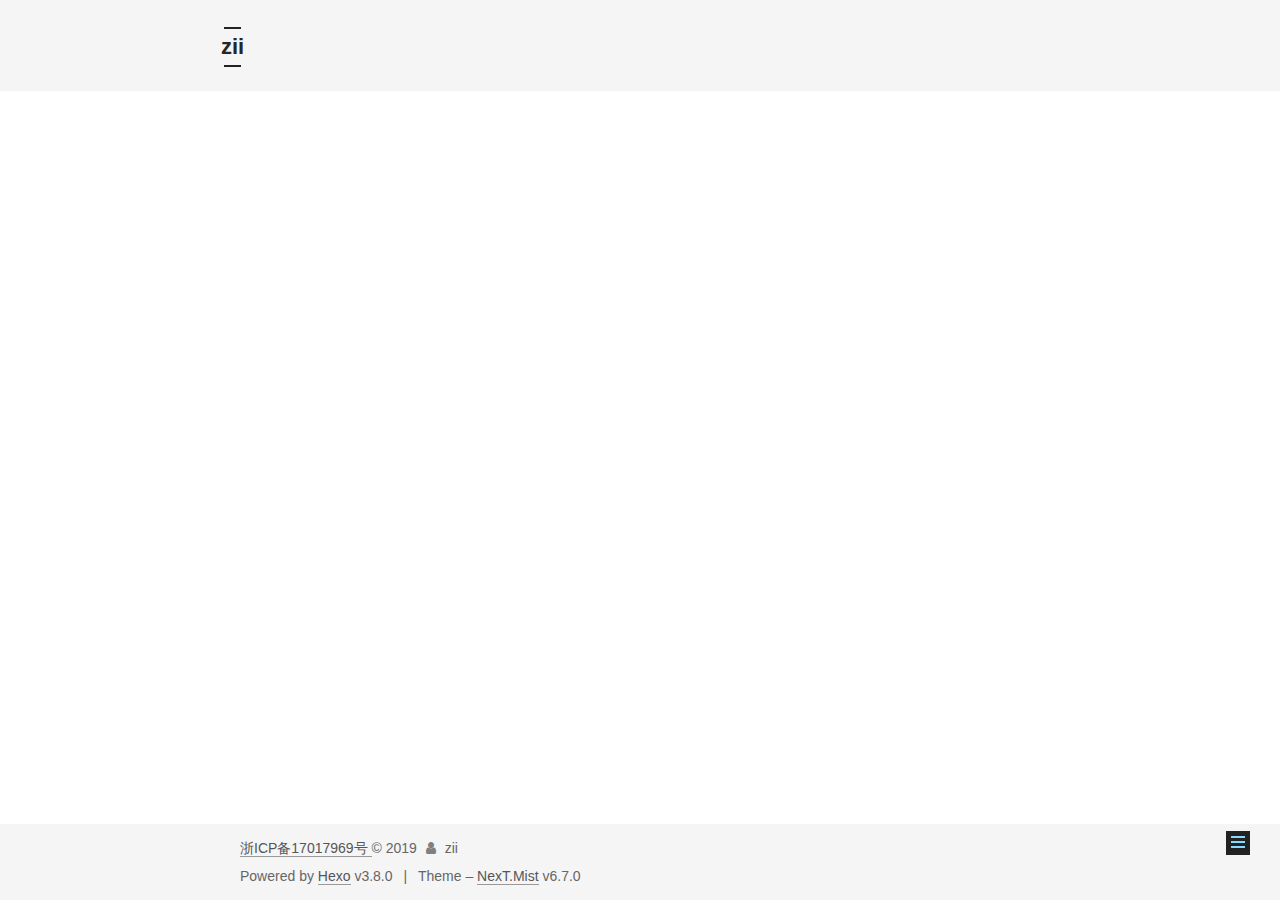
==== about/index.html @ b423528b "Site updated: 2019-01-18 17:31:52" ====
<!DOCTYPE html>












  


<html class="theme-next mist use-motion" lang="">
<head><meta name="generator" content="Hexo 3.8.0">
  <meta charset="UTF-8">
<meta http-equiv="X-UA-Compatible" content="IE=edge">
<meta name="viewport" content="width=device-width, initial-scale=1, maximum-scale=2">
<meta name="theme-color" content="#222">


























<link rel="stylesheet" href="/lib/font-awesome/css/font-awesome.min.css?v=4.6.2">

<link rel="stylesheet" href="/css/main.css?v=6.7.0">











<script id="hexo.configurations">
  var NexT = window.NexT || {};
  var CONFIG = {
    root: '/',
    scheme: 'Mist',
    version: '6.7.0',
    sidebar: {"position":"left","display":"post","offset":12,"b2t":false,"scrollpercent":false,"onmobile":false},
    fancybox: false,
    fastclick: false,
    lazyload: false,
    tabs: true,
    motion: {"enable":true,"async":false,"transition":{"post_block":"fadeIn","post_header":"slideDownIn","post_body":"slideDownIn","coll_header":"slideLeftIn","sidebar":"slideUpIn"}},
    algolia: {
      applicationID: '',
      apiKey: '',
      indexName: '',
      hits: {"per_page":10},
      labels: {"input_placeholder":"Search for Posts","hits_empty":"We didn't find any results for the search: ${query}","hits_stats":"${hits} results found in ${time} ms"}
    }
  };
</script>


  




  <meta name="description" content="freedom and open world">
<meta name="keywords" content="sec">
<meta property="og:type" content="website">
<meta property="og:title" content="about">
<meta property="og:url" content="http://www.ghostz.com.cn/about/index.html">
<meta property="og:site_name" content="zii">
<meta property="og:description" content="freedom and open world">
<meta property="og:locale" content="default">
<meta property="og:updated_time" content="2019-01-18T08:56:29.807Z">
<meta name="twitter:card" content="summary">
<meta name="twitter:title" content="about">
<meta name="twitter:description" content="freedom and open world">






  <link rel="canonical" href="http://www.ghostz.com.cn/about/">



<script id="page.configurations">
  CONFIG.page = {
    sidebar: "",
  };
</script>

  <title>about | zii</title>
  












  <noscript>
  <style>
  .use-motion .motion-element,
  .use-motion .brand,
  .use-motion .menu-item,
  .sidebar-inner,
  .use-motion .post-block,
  .use-motion .pagination,
  .use-motion .comments,
  .use-motion .post-header,
  .use-motion .post-body,
  .use-motion .collection-title { opacity: initial; }

  .use-motion .logo,
  .use-motion .site-title,
  .use-motion .site-subtitle {
    opacity: initial;
    top: initial;
  }

  .use-motion .logo-line-before i { left: initial; }
  .use-motion .logo-line-after i { right: initial; }
  </style>
</noscript>

</head>

<body itemscope="" itemtype="http://schema.org/WebPage" lang="default">

  
  
    
  

  <div class="container sidebar-position-left page-post-detail">
    <div class="headband"></div>

    <header id="header" class="header" itemscope="" itemtype="http://schema.org/WPHeader">
      <div class="header-inner"><div class="site-brand-wrapper">
  <div class="site-meta">
    

    <div class="custom-logo-site-title">
      <a href="/" class="brand" rel="start">
        <span class="logo-line-before"><i></i></span>
        <span class="site-title">zii</span>
        <span class="logo-line-after"><i></i></span>
      </a>
    </div>
    
    
  </div>

  <div class="site-nav-toggle">
    <button aria-label="Toggle navigation bar">
      <span class="btn-bar"></span>
      <span class="btn-bar"></span>
      <span class="btn-bar"></span>
    </button>
  </div>
</div>



<nav class="site-nav">
  
    <ul id="menu" class="menu">
      
        
        
        
          
          <li class="menu-item menu-item-home">

    
    
    
      
    

    

    <a href="/" rel="section"><i class="menu-item-icon fa fa-fw fa-home"></i> <br>Home</a>

  </li>
        
        
        
          
          <li class="menu-item menu-item-about menu-item-active">

    
    
    
      
    

    

    <a href="/about/" rel="section"><i class="menu-item-icon fa fa-fw fa-user"></i> <br>About</a>

  </li>
        
        
        
          
          <li class="menu-item menu-item-tags">

    
    
    
      
    

    

    <a href="/tags/" rel="section"><i class="menu-item-icon fa fa-fw fa-tags"></i> <br>Tags</a>

  </li>
        
        
        
          
          <li class="menu-item menu-item-categories">

    
    
    
      
    

    

    <a href="/categories/" rel="section"><i class="menu-item-icon fa fa-fw fa-th"></i> <br>Categories</a>

  </li>
        
        
        
          
          <li class="menu-item menu-item-archives">

    
    
    
      
    

    

    <a href="/archives/" rel="section"><i class="menu-item-icon fa fa-fw fa-archive"></i> <br>Archives</a>

  </li>

      
      
    </ul>
  

  
    

    
    
      
      
    
      
      
    
      
      
    
      
      
    
      
      
    
    

  


  

  
</nav>



  



</div>
    </header>

    


    <main id="main" class="main">
      <div class="main-inner">
        <div class="content-wrap">
          
          <div id="content" class="content">
            

  <div id="posts" class="posts-expand">
    
    
    
    <div class="post-block page">
      <header class="post-header">

<h1 class="post-title" itemprop="name headline">about

</h1>

<div class="post-meta">
  
  



</div>

</header>

      
      
      
      <div class="post-body">
        
        
          
        
      </div>
      
      
      
    </div>
    



    
    
    
  </div>


          </div>
          

  
    <div class="comments" id="comments">
      <div id="lv-container" data-id="city" data-uid="MTAyMC80MjE3NS8xODcyMg=="></div>
    </div>

  



        </div>
        
          
  
  <div class="sidebar-toggle">
    <div class="sidebar-toggle-line-wrap">
      <span class="sidebar-toggle-line sidebar-toggle-line-first"></span>
      <span class="sidebar-toggle-line sidebar-toggle-line-middle"></span>
      <span class="sidebar-toggle-line sidebar-toggle-line-last"></span>
    </div>
  </div>

  <aside id="sidebar" class="sidebar">
    
    <div class="sidebar-inner">

      

      

      <div class="site-overview-wrap sidebar-panel sidebar-panel-active">
        <div class="site-overview">
          <div class="site-author motion-element" itemprop="author" itemscope="" itemtype="http://schema.org/Person">
            
              <p class="site-author-name" itemprop="name">zii</p>
              <p class="site-description motion-element" itemprop="description">freedom and open world</p>
          </div>

          
            <nav class="site-state motion-element">
              

              

              
            </nav>
          

          

          
            <div class="links-of-author motion-element">
              
                <span class="links-of-author-item">
                  
                  
                    
                  
                  
                    
                  
                  <span class="exturl" data-url="aHR0cHM6Ly9naXRodWIuY29tL3ppaXpodXd5" title="GitHub &rarr; https://github.com/ziizhuwy"><i class="fa fa-fw fa-github"></i>GitHub</span>
                </span>
              
                <span class="links-of-author-item">
                  
                  
                    
                  
                  
                    
                  
                  <span class="exturl" data-url="bWFpbHRvOnppaXpodXd5QGdtYWlsLmNvbQ==" title="E-Mail &rarr; mailto:ziizhuwy@gmail.com"><i class="fa fa-fw fa-envelope"></i>E-Mail</span>
                </span>
              
            </div>
          

          

          
          

          
            
          
          

        </div>
      </div>

      

      

    </div>
  </aside>


        
      </div>
    </main>

    <footer id="footer" class="footer">
      <div class="footer-inner">
        <div class="copyright">  <span class="exturl" data-url="aHR0cDovL3d3dy5taWl0YmVpYW4uZ292LmNu">浙ICP备17017969号 </span>&copy; <span itemprop="copyrightYear">2019</span>
  <span class="with-love" id="animate">
    <i class="fa fa-user"></i>
  </span>
  <span class="author" itemprop="copyrightHolder">zii</span>

  

  
</div>


  <div class="powered-by">Powered by <span class="exturl theme-link" data-url="aHR0cHM6Ly9oZXhvLmlv">Hexo</span> v3.8.0</div>



  <span class="post-meta-divider">|</span>



  <div class="theme-info">Theme – <span class="exturl theme-link" data-url="aHR0cHM6Ly90aGVtZS1uZXh0Lm9yZw==">NexT.Mist</span> v6.7.0</div>




        








        
      </div>
    </footer>

    
      <div class="back-to-top">
        <i class="fa fa-arrow-up"></i>
        
      </div>
    

    

    

    
  </div>

  

<script>
  if (Object.prototype.toString.call(window.Promise) !== '[object Function]') {
    window.Promise = null;
  }
</script>


























  
  <script src="/lib/jquery/index.js?v=2.1.3"></script>

  
  <script src="/lib/velocity/velocity.min.js?v=1.2.1"></script>

  
  <script src="/lib/velocity/velocity.ui.min.js?v=1.2.1"></script>


  


  <script src="/js/src/utils.js?v=6.7.0"></script>

  <script src="/js/src/motion.js?v=6.7.0"></script>



  
  


  <script src="/js/src/schemes/muse.js?v=6.7.0"></script>




  
  <script src="/js/src/scrollspy.js?v=6.7.0"></script>
<script src="/js/src/post-details.js?v=6.7.0"></script>



  


  <script src="/js/src/bootstrap.js?v=6.7.0"></script>



  


  
    <script>
  window.livereOptions = {
    refer: 'about/index.html'
  };
  (function(d, s) {
    var j, e = d.getElementsByTagName(s)[0];
    if (typeof LivereTower === 'function') { return; }
    j = d.createElement(s);
    j.src = 'https://cdn-city.livere.com/js/embed.dist.js';
    j.async = true;
    e.parentNode.insertBefore(j, e);
  })(document, 'script');
</script>

  


  





  

  

  

  

  

  

  

  

  

  
  <script src="/js/src/exturl.js?v=6.7.0"></script>


  

  

  

</body>
</html>
---- css/main.css ----
/* normalize.css v3.0.2 | MIT License | git.io/normalize */
html {
  font-family: sans-serif; /* 1 */
  -ms-text-size-adjust: 100%; /* 2 */
  -webkit-text-size-adjust: 100%; /* 2 */
}
body {
  margin: 0;
}
article,
aside,
details,
figcaption,
figure,
footer,
header,
hgroup,
main,
menu,
nav,
section,
summary {
  display: block;
}
audio,
canvas,
progress,
video {
  display: inline-block; /* 1 */
  vertical-align: baseline; /* 2 */
}
audio:not([controls]) {
  display: none;
  height: 0;
}
[hidden],
template {
  display: none;
}
a {
  background-color: transparent;
}
a:active,
a:hover {
  outline: 0;
}
abbr[title] {
  border-bottom: 1px dotted;
}
b,
strong {
  font-weight: bold;
}
dfn {
  font-style: italic;
}
h1 {
  font-size: 2em;
  margin: 0.67em 0;
}
mark {
  background: #ff0;
  color: #000;
}
small {
  font-size: 80%;
}
sub,
sup {
  font-size: 75%;
  line-height: 0;
  position: relative;
  vertical-align: baseline;
}
sup {
  top: -0.5em;
}
sub {
  bottom: -0.25em;
}
img {
  border: 0;
}
svg:not(:root) {
  overflow: hidden;
}
figure {
  margin: 1em 40px;
}
hr {
  -moz-box-sizing: content-box;
  box-sizing: content-box;
  height: 0;
}
pre {
  overflow: auto;
}
code,
kbd,
pre,
samp {
  font-family: monospace, monospace;
  font-size: 1em;
}
button,
input,
optgroup,
select,
textarea {
  color: inherit; /* 1 */
  font: inherit; /* 2 */
  margin: 0; /* 3 */
}
button {
  overflow: visible;
}
button,
select {
  text-transform: none;
}
button,
html input[type="button"],
input[type="reset"],
input[type="submit"] {
  -webkit-appearance: button; /* 2 */
  cursor: pointer; /* 3 */
}
button[disabled],
html input[disabled] {
  cursor: default;
}
button::-moz-focus-inner,
input::-moz-focus-inner {
  border: 0;
  padding: 0;
}
input {
  line-height: normal;
}
input[type="checkbox"],
input[type="radio"] {
  box-sizing: border-box; /* 1 */
  padding: 0; /* 2 */
}
input[type="number"]::-webkit-inner-spin-button,
input[type="number"]::-webkit-outer-spin-button {
  height: auto;
}
input[type="search"] {
  -webkit-appearance: textfield; /* 1 */
  -moz-box-sizing: content-box;
  -webkit-box-sizing: content-box; /* 2 */
  box-sizing: content-box;
}
input[type="search"]::-webkit-search-cancel-button,
input[type="search"]::-webkit-search-decoration {
  -webkit-appearance: none;
}
fieldset {
  border: 1px solid #c0c0c0;
  margin: 0 2px;
  padding: 0.35em 0.625em 0.75em;
}
legend {
  border: 0; /* 1 */
  padding: 0; /* 2 */
}
textarea {
  overflow: auto;
}
optgroup {
  font-weight: bold;
}
table {
  border-collapse: collapse;
  border-spacing: 0;
}
td,
th {
  padding: 0;
}
::selection {
  background: #262a30;
  color: #fff;
}
body {
  position: relative;
  font-family: 'Lato', "PingFang SC", "Microsoft YaHei", sans-serif;
  font-size: 14px;
  line-height: 2;
  color: #555;
  background: #fff;
}
@media (max-width: 767px) {
  body {
    padding-right: 0 !important;
  }
}
@media (min-width: 768px) and (max-width: 991px) {
  body {
    padding-right: 0 !important;
  }
}
@media (min-width: 1200px) {
  body {
    font-size: 16px;
  }
}
h1,
h2,
h3,
h4,
h5,
h6 {
  margin: 0;
  padding: 0;
  font-weight: bold;
  line-height: 1.5;
  font-family: 'Lato', "PingFang SC", "Microsoft YaHei", sans-serif;
}
h1,
h2,
h3,
h4,
h5,
h6 {
  margin: 20px 0 15px;
}
h1 {
  font-size: 24px;
}
h1 code {
  font-size: 24px;
}
@media (max-width: 767px) {
  h1 {
    font-size: 20px;
  }
  h1 code {
    font-size: 20px;
  }
}
h2 {
  font-size: 22px;
}
h2 code {
  font-size: 22px;
}
@media (max-width: 767px) {
  h2 {
    font-size: 18px;
  }
  h2 code {
    font-size: 18px;
  }
}
h3 {
  font-size: 20px;
}
h3 code {
  font-size: 20px;
}
@media (max-width: 767px) {
  h3 {
    font-size: 16px;
  }
  h3 code {
    font-size: 16px;
  }
}
h4 {
  font-size: 18px;
}
h4 code {
  font-size: 18px;
}
@media (max-width: 767px) {
  h4 {
    font-size: 14px;
  }
  h4 code {
    font-size: 14px;
  }
}
h5 {
  font-size: 16px;
}
h5 code {
  font-size: 16px;
}
@media (max-width: 767px) {
  h5 {
    font-size: 12px;
  }
  h5 code {
    font-size: 12px;
  }
}
h6 {
  font-size: 14px;
}
h6 code {
  font-size: 14px;
}
@media (max-width: 767px) {
  h6 {
    font-size: 10px;
  }
  h6 code {
    font-size: 10px;
  }
}
p {
  margin: 0 0 20px 0;
}
a,
span.exturl {
  overflow-wrap: break-word;
  word-wrap: break-word;
  background-color: transparent;
  color: #555;
  text-decoration: none;
  outline: none;
  border-bottom: 1px solid #999;
  cursor: pointer;
}
a:hover,
span.exturl:hover {
  color: #222;
  border-bottom-color: #222;
}
blockquote {
  margin: 0;
  padding: 0;
}
img {
  display: block;
  margin: auto;
  max-width: 100%;
  height: auto;
}
hr {
  margin: 40px 0;
  height: 3px;
  border: none;
  background-color: #ddd;
  background-image: repeating-linear-gradient(-45deg, #fff, #fff 4px, transparent 4px, transparent 8px);
}
blockquote {
  padding: 0 15px;
  color: #666;
  border-left: 4px solid #ddd;
}
blockquote cite::before {
  content: "-";
  padding: 0 5px;
}
dt {
  font-weight: 700;
}
dd {
  margin: 0;
  padding: 0;
}
kbd {
  border: 1px solid #ccc;
  border-radius: 0.2em;
  box-shadow: 0.1em 0.1em 0.2em rgba(0,0,0,0.1);
  background-color: #f9f9f9;
  font-family: inherit;
  background-image: -webkit-linear-gradient(top, #eee, #fff, #eee);
  padding: 0.1em 0.3em;
  white-space: nowrap;
}
.text-left {
  text-align: left;
}
.text-center {
  text-align: center;
}
.text-right {
  text-align: right;
}
.text-justify {
  text-align: justify;
}
.text-nowrap {
  white-space: nowrap;
}
.text-lowercase {
  text-transform: lowercase;
}
.text-uppercase {
  text-transform: uppercase;
}
.text-capitalize {
  text-transform: capitalize;
}
.center-block {
  display: block;
  margin-left: auto;
  margin-right: auto;
}
.clearfix:before,
.clearfix:after {
  content: " ";
  display: table;
}
.clearfix:after {
  clear: both;
}
.pullquote {
  width: 45%;
}
.pullquote.left {
  float: left;
  margin-left: 5px;
  margin-right: 10px;
}
.pullquote.right {
  float: right;
  margin-left: 10px;
  margin-right: 5px;
}
.affix.affix.affix {
  position: fixed;
}
.translation {
  margin-top: -20px;
  font-size: 14px;
  color: #999;
}
.scrollbar-measure {
  width: 100px;
  height: 100px;
  overflow: scroll;
  position: absolute;
  top: -9999px;
}
.use-motion .motion-element {
  opacity: 0;
}
table {
  margin: 20px 0;
  width: 100%;
  border-collapse: collapse;
  border-spacing: 0;
  border: 1px solid #ddd;
  font-size: 14px;
  word-break: break-all;
}
table>tbody>tr:nth-of-type(odd) {
  background-color: #f9f9f9;
}
table>tbody>tr:hover {
  background-color: #f5f5f5;
}
caption,
th,
td {
  padding: 8px;
  text-align: left;
  vertical-align: middle;
  font-weight: normal;
}
th,
td {
  border-bottom: 3px solid #ddd;
  border-right: 1px solid #eee;
}
th {
  padding-bottom: 10px;
  font-weight: 700;
}
td {
  border-bottom-width: 1px;
}
html,
body {
  height: 100%;
}
.container {
  position: relative;
}
.header-inner {
  margin: 0 auto;
  padding: 100px 0 70px;
  width: 700px;
}
@media (min-width: 1200px) {
  .container .header-inner {
    width: 800px;
  }
}
@media (min-width: 1600px) {
  .container .header-inner {
    width: 900px;
  }
}
.main-inner {
  margin: 0 auto;
  width: 700px;
}
@media (min-width: 1200px) {
  .container .main-inner {
    width: 800px;
  }
}
@media (min-width: 1600px) {
  .container .main-inner {
    width: 900px;
  }
}
.footer {
  padding: 20px 0;
}
.footer-inner {
  box-sizing: border-box;
  margin: 0px auto;
  width: 700px;
}
@media (min-width: 1200px) {
  .container .footer-inner {
    width: 800px;
  }
}
@media (min-width: 1600px) {
  .container .footer-inner {
    width: 900px;
  }
}
pre,
.highlight {
  overflow: auto;
  margin: 20px 0;
  padding: 0;
  font-size: 14px;
  color: #4d4d4c;
  background: #f7f7f7;
  line-height: 1.6;
}
pre,
code {
  font-family: consolas, Menlo, "PingFang SC", "Microsoft YaHei", monospace;
}
code {
  overflow-wrap: break-word;
  word-wrap: break-word;
  padding: 2px 4px;
  color: #555;
  background: #eee;
  border-radius: 3px;
  font-size: 14px;
}
pre {
  padding: 10px;
}
pre code {
  padding: 0;
  color: #4d4d4c;
  background: none;
  text-shadow: none;
}
.highlight {
  border-radius: 1px;
}
.highlight pre {
  border: none;
  margin: 0;
  padding: 10px 0;
}
.highlight table {
  margin: 0;
  width: auto;
  border: none;
}
.highlight td {
  border: none;
  padding: 0;
}
.highlight figcaption {
  font-size: 1em;
  color: #4d4d4c;
  line-height: 1em;
  margin-bottom: 1em;
  margin: 0em;
  padding: 0.5em;
  background: #eee;
  border-bottom: 1px solid #e9e9e9;
}
.highlight figcaption:before,
.highlight figcaption:after {
  content: " ";
  display: table;
}
.highlight figcaption:after {
  clear: both;
}
.highlight figcaption a {
  float: right;
  color: #4d4d4c;
}
.highlight figcaption a:hover {
  border-bottom-color: #4d4d4c;
}
.highlight .gutter pre {
  padding-left: 10px;
  padding-right: 10px;
  color: #869194;
  text-align: right;
  background-color: #eff2f3;
}
.highlight .code pre {
  width: 100%;
  padding-left: 10px;
  padding-right: 10px;
  background-color: #f7f7f7;
}
.highlight .line {
  height: 20px;
}
.gutter {
  -webkit-user-select: none;
  -moz-user-select: none;
  -ms-user-select: none;
  user-select: none;
}
.gist table {
  width: auto;
}
.gist table td {
  border: none;
}
pre .deletion {
  background: #fdd;
}
pre .addition {
  background: #dfd;
}
pre .meta {
  color: #8959a8;
}
pre .comment {
  color: #8e908c;
}
pre .variable,
pre .attribute,
pre .tag,
pre .name,
pre .regexp,
pre .ruby .constant,
pre .xml .tag .title,
pre .xml .pi,
pre .xml .doctype,
pre .html .doctype,
pre .css .id,
pre .css .class,
pre .css .pseudo {
  color: #c82829;
}
pre .number,
pre .preprocessor,
pre .built_in,
pre .builtin-name,
pre .literal,
pre .params,
pre .constant,
pre .command {
  color: #f5871f;
}
pre .ruby .class .title,
pre .css .rules .attribute,
pre .string,
pre .symbol,
pre .value,
pre .inheritance,
pre .header,
pre .ruby .symbol,
pre .xml .cdata,
pre .special,
pre .formula {
  color: #718c00;
}
pre .title,
pre .css .hexcolor {
  color: #3e999f;
}
pre .function,
pre .python .decorator,
pre .python .title,
pre .ruby .function .title,
pre .ruby .title .keyword,
pre .perl .sub,
pre .javascript .title,
pre .coffeescript .title {
  color: #4271ae;
}
pre .keyword,
pre .javascript .function {
  color: #8959a8;
}
.posts-expand .post-body img.full-image {
  border: none;
}
.blockquote-center,
.page-home .post-type-quote blockquote,
.page-post-detail .post-type-quote blockquote {
  position: relative;
  margin: 40px 0;
  padding: 0;
  border-left: none;
  text-align: center;
}
.blockquote-center::before,
.page-home .post-type-quote blockquote::before,
.page-post-detail .post-type-quote blockquote::before,
.blockquote-center::after,
.page-home .post-type-quote blockquote::after,
.page-post-detail .post-type-quote blockquote::after {
  position: absolute;
  content: ' ';
  display: block;
  width: 100%;
  height: 24px;
  opacity: 0.2;
  background-repeat: no-repeat;
  background-position: 0 -6px;
  background-size: 22px 22px;
}
.blockquote-center::before,
.page-home .post-type-quote blockquote::before,
.page-post-detail .post-type-quote blockquote::before {
  top: -20px;
  background-image: url("../images/quote-l.svg");
  border-top: 1px solid #ccc;
}
.blockquote-center::after,
.page-home .post-type-quote blockquote::after,
.page-post-detail .post-type-quote blockquote::after {
  bottom: -20px;
  background-image: url("../images/quote-r.svg");
  border-bottom: 1px solid #ccc;
  background-position: 100% 8px;
}
.blockquote-center p,
.page-home .post-type-quote blockquote p,
.page-post-detail .post-type-quote blockquote p,
.blockquote-center div,
.page-home .post-type-quote blockquote div,
.page-post-detail .post-type-quote blockquote div {
  text-align: center;
}
.post .post-body .group-picture img {
  box-sizing: border-box;
  padding: 0 3px;
  border: none;
}
.post .group-picture-row {
  overflow: hidden;
  margin-top: 6px;
}
.post .group-picture-row:first-child {
  margin-top: 0;
}
.post .group-picture-column {
  float: left;
}
.page-post-detail .post-body .group-picture-column {
  float: none;
  margin-top: 10px;
  width: auto !important;
}
.page-post-detail .post-body .group-picture-column img {
  margin: 0 auto;
}
.page-archive .group-picture-container {
  overflow: hidden;
}
.page-archive .group-picture-row {
  float: left;
}
.page-archive .group-picture-row:first-child {
  margin-top: 6px;
}
.page-archive .group-picture-column {
  max-width: 150px;
  max-height: 150px;
}
.post-body .note {
  position: relative;
  padding: 15px;
  margin-bottom: 20px;
  border: 1px solid #eee;
  border-left-width: 5px;
  border-radius: 3px;
}
.post-body .note h2,
.post-body .note h3,
.post-body .note h4,
.post-body .note h5,
.post-body .note h6 {
  margin-top: 0;
  margin-bottom: 0;
  border-bottom: initial;
  padding-top: 0 !important;
}
.post-body .note p:first-child,
.post-body .note ul:first-child,
.post-body .note ol:first-child,
.post-body .note table:first-child,
.post-body .note pre:first-child,
.post-body .note blockquote:first-child {
  margin-top: 0;
}
.post-body .note p:last-child,
.post-body .note ul:last-child,
.post-body .note ol:last-child,
.post-body .note table:last-child,
.post-body .note pre:last-child,
.post-body .note blockquote:last-child {
  margin-bottom: 0;
}
.post-body .note.default {
  border-left-color: #777;
}
.post-body .note.default h2,
.post-body .note.default h3,
.post-body .note.default h4,
.post-body .note.default h5,
.post-body .note.default h6 {
  color: #777;
}
.post-body .note.primary {
  border-left-color: #6f42c1;
}
.post-body .note.primary h2,
.post-body .note.primary h3,
.post-body .note.primary h4,
.post-body .note.primary h5,
.post-body .note.primary h6 {
  color: #6f42c1;
}
.post-body .note.info {
  border-left-color: #428bca;
}
.post-body .note.info h2,
.post-body .note.info h3,
.post-body .note.info h4,
.post-body .note.info h5,
.post-body .note.info h6 {
  color: #428bca;
}
.post-body .note.success {
  border-left-color: #5cb85c;
}
.post-body .note.success h2,
.post-body .note.success h3,
.post-body .note.success h4,
.post-body .note.success h5,
.post-body .note.success h6 {
  color: #5cb85c;
}
.post-body .note.warning {
  border-left-color: #f0ad4e;
}
.post-body .note.warning h2,
.post-body .note.warning h3,
.post-body .note.warning h4,
.post-body .note.warning h5,
.post-body .note.warning h6 {
  color: #f0ad4e;
}
.post-body .note.danger {
  border-left-color: #d9534f;
}
.post-body .note.danger h2,
.post-body .note.danger h3,
.post-body .note.danger h4,
.post-body .note.danger h5,
.post-body .note.danger h6 {
  color: #d9534f;
}
.post-body .label {
  display: inline;
  padding: 0 2px;
  white-space: nowrap;
}
.post-body .label.default {
  background-color: #f0f0f0;
}
.post-body .label.primary {
  background-color: #efe6f7;
}
.post-body .label.info {
  background-color: #e5f2f8;
}
.post-body .label.success {
  background-color: #e7f4e9;
}
.post-body .label.warning {
  background-color: #fcf6e1;
}
.post-body .label.danger {
  background-color: #fae8eb;
}
.post-body .tabs {
  position: relative;
  display: block;
  margin-bottom: 20px;
  padding-top: 10px;
}
.post-body .tabs ul.nav-tabs {
  margin: 0;
  padding: 0;
  display: flex;
  margin-bottom: -1px;
}
@media (max-width: 413px) {
  .post-body .tabs ul.nav-tabs {
    display: block;
    margin-bottom: 5px;
  }
}
.post-body .tabs ul.nav-tabs li.tab {
  list-style-type: none !important;
  margin: 0 0.25em 0 0;
  border-top: 3px solid transparent;
  border-left: 1px solid transparent;
  border-right: 1px solid transparent;
}
@media (max-width: 413px) {
  .post-body .tabs ul.nav-tabs li.tab {
    margin: initial;
    border-top: 1px solid transparent;
    border-left: 3px solid transparent;
    border-right: 1px solid transparent;
    border-bottom: 1px solid transparent;
  }
}
.post-body .tabs ul.nav-tabs li.tab a {
  outline: 0;
  border-bottom: initial;
  display: block;
  line-height: 1.8em;
  padding: 0.25em 0.75em;
  transition-duration: 0.2s;
  transition-timing-function: ease-out;
  transition-delay: 0s;
}
.post-body .tabs ul.nav-tabs li.tab a i {
  width: 1.285714285714286em;
}
.post-body .tabs ul.nav-tabs li.tab.active {
  border-top: 3px solid #fc6423;
  border-left: 1px solid #ddd;
  border-right: 1px solid #ddd;
  background-color: #fff;
}
@media (max-width: 413px) {
  .post-body .tabs ul.nav-tabs li.tab.active {
    border-top: 1px solid #ddd;
    border-left: 3px solid #fc6423;
    border-right: 1px solid #ddd;
    border-bottom: 1px solid #ddd;
  }
}
.post-body .tabs ul.nav-tabs li.tab.active a {
  cursor: default;
  color: #555;
}
.post-body .tabs .tab-content {
  background-color: #fff;
}
.post-body .tabs .tab-content .tab-pane {
  border: 1px solid #ddd;
  padding: 20px 20px 0 20px;
}
.post-body .tabs .tab-content .tab-pane:not(.active) {
  display: none !important;
}
.post-body .tabs .tab-content .tab-pane.active {
  display: block !important;
}
.btn {
  display: inline-block;
  padding: 0 20px;
  font-size: 14px;
  color: #555;
  background: transparent;
  border: 2px solid #222;
  text-decoration: none;
  border-radius: 0;
  transition-property: background-color;
  transition-duration: 0.2s;
  transition-timing-function: ease-in-out;
  transition-delay: 0s;
  line-height: 2;
}
.btn:hover {
  border-color: #222;
  color: #222;
  background: #fff;
}
.btn +.btn {
  margin: 0 0 8px 8px;
}
.btn .fa-fw {
  width: 1.285714285714286em;
  text-align: left;
}
.btn-bar {
  display: block;
  width: 22px;
  height: 2px;
  background: #555;
  border-radius: 1px;
}
.btn-bar+.btn-bar {
  margin-top: 4px;
}
.pagination {
  margin: 120px 0 40px;
  text-align: center;
  border-top: 1px solid #eee;
}
.page-number-basic,
.pagination .prev,
.pagination .next,
.pagination .page-number,
.pagination .space {
  display: inline-block;
  position: relative;
  top: -1px;
  margin: 0 10px;
  padding: 0 11px;
}
@media (max-width: 767px) {
  .page-number-basic,
  .pagination .prev,
  .pagination .next,
  .pagination .page-number,
  .pagination .space {
    margin: 0 5px;
  }
}
.pagination .prev,
.pagination .next,
.pagination .page-number {
  border-bottom: 0;
  border-top: 1px solid #eee;
  transition-property: border-color;
  transition-duration: 0.2s;
  transition-timing-function: ease-in-out;
  transition-delay: 0s;
}
.pagination .prev:hover,
.pagination .next:hover,
.pagination .page-number:hover {
  border-top-color: #222;
}
.pagination .space {
  padding: 0;
  margin: 0;
}
.pagination .prev {
  margin-left: 0;
}
.pagination .next {
  margin-right: 0;
}
.pagination .page-number.current {
  color: #fff;
  background: #ccc;
  border-top-color: #ccc;
}
@media (max-width: 767px) {
  .pagination {
    border-top: none;
  }
  .pagination .prev,
  .pagination .next,
  .pagination .page-number {
    margin-bottom: 10px;
    border-top: 0;
    border-bottom: 1px solid #eee;
    padding: 0 10px;
  }
  .pagination .prev:hover,
  .pagination .next:hover,
  .pagination .page-number:hover {
    border-bottom-color: #222;
  }
}
.comments {
  margin: 60px 20px 0;
}
.tag-cloud {
  text-align: center;
}
.tag-cloud a {
  display: inline-block;
  margin: 10px;
}
.tag-cloud a:hover {
  color: #222 !important;
}
.back-to-top {
  box-sizing: border-box;
  position: fixed;
  bottom: -100px;
  right: 30px;
  z-index: 1050;
  padding: 0 6px;
  width: 24px;
  background: #222;
  font-size: 12px;
  opacity: 1;
  color: #fff;
  cursor: pointer;
  text-align: center;
  -webkit-transform: translateZ(0);
  transition-property: bottom;
  transition-duration: 0.2s;
  transition-timing-function: ease-in-out;
  transition-delay: 0s;
}
@media (min-width: 768px) and (max-width: 991px) {
  .back-to-top {
    display: none !important;
  }
}
@media (max-width: 767px) {
  .back-to-top {
    display: none !important;
  }
}
.back-to-top.back-to-top-on {
  bottom: 19px;
}
.header {
  background: transparent;
}
.header-inner {
  position: relative;
}
.headband {
  height: 3px;
  background: #222;
}
.site-meta {
  margin: 0;
  text-align: left;
}
@media (max-width: 767px) {
  .site-meta {
    text-align: center;
  }
}
.brand {
  position: relative;
  display: inline-block;
  padding: 0 40px;
  color: #222;
  background: #222;
  border-bottom: none;
}
.brand:hover {
  color: #222;
}
.logo {
  display: inline-block;
  margin-right: 5px;
  line-height: 36px;
  vertical-align: top;
}
.site-title {
  display: inline-block;
  vertical-align: top;
  line-height: 36px;
  font-size: 20px;
  font-weight: normal;
  font-family: 'Lato', "PingFang SC", "Microsoft YaHei", sans-serif;
}
.site-subtitle {
  margin-top: 10px;
  font-size: 13px;
  color: #999;
}
.use-motion .brand {
  opacity: 0;
}
.use-motion .logo,
.use-motion .site-title,
.use-motion .site-subtitle,
.use-motion .custom-logo-image {
  opacity: 0;
  position: relative;
  top: -10px;
}
.site-nav-toggle {
  display: none;
  position: absolute;
  top: 10px;
  left: 10px;
}
@media (max-width: 767px) {
  .site-nav-toggle {
    display: block;
  }
}
.site-nav-toggle button {
  margin-top: 2px;
  padding: 9px 10px;
  background: transparent;
  border: none;
}
@media (max-width: 767px) {
  .site-nav {
    display: none;
    margin: 0 -10px;
    padding: 0 10px;
    clear: both;
    border-top: 1px solid #ddd;
  }
}
@media (min-width: 768px) and (max-width: 991px) {
  .site-nav {
    display: block !important;
  }
}
@media (min-width: 992px) {
  .site-nav {
    display: block !important;
  }
}
.menu {
  margin-top: 20px;
  padding-left: 0;
  text-align: center;
}
.menu .menu-item {
  display: inline-block;
  margin: 0 10px;
  list-style: none;
}
@media screen and (max-width: 767px) {
  .menu .menu-item {
    margin-top: 10px;
  }
}
.menu .menu-item a,
.menu .menu-item span.exturl {
  display: block;
  font-size: 13px;
  line-height: inherit;
  border-bottom: 1px solid transparent;
  transition-property: border-color;
  transition-duration: 0.2s;
  transition-timing-function: ease-in-out;
  transition-delay: 0s;
}
.menu .menu-item a:hover,
.menu .menu-item span.exturl:hover {
  border-bottom-color: #222;
}
.menu .menu-item .fa {
  margin-right: 5px;
}
.use-motion .menu-item {
  opacity: 0;
}
.post-body {
  overflow-wrap: break-word;
  word-wrap: break-word;
  font-family: 'Lato', "PingFang SC", "Microsoft YaHei", sans-serif;
}
.post-body .exturl .fa {
  font-size: 14px;
  margin-left: 4px;
}
.post-body .fancybox img {
  display: block !important;
  margin: 0 auto;
  cursor: pointer;
  cursor: zoom-in;
  cursor: -webkit-zoom-in;
}
.post-body .image-caption,
.post-body .figure .caption {
  margin: -20px auto 15px;
  text-align: center;
  font-size: 14px;
  color: #999;
  font-weight: bold;
  line-height: 1;
}
.post-sticky-flag {
  display: inline-block;
  font-size: 16px;
  -ms-transform: rotate(30deg);
  -webkit-transform: rotate(30deg);
  -moz-transform: rotate(30deg);
  -ms-transform: rotate(30deg);
  -o-transform: rotate(30deg);
  transform: rotate(30deg);
}
.use-motion .post-block,
.use-motion .pagination,
.use-motion .comments {
  opacity: 0;
}
.use-motion .post-header {
  opacity: 0;
}
.use-motion .post-body {
  opacity: 0;
}
.use-motion .collection-title {
  opacity: 0;
}
.posts-expand {
  padding-top: 40px;
}
@media (max-width: 767px) {
  .posts-expand {
    margin: 0 20px;
  }
  .post-body pre .gutter pre {
    padding-right: 10px;
  }
  .post-body .highlight {
    margin-left: 0px;
    margin-right: 0px;
    padding: 0;
  }
  .post-body .highlight .gutter pre {
    padding-right: 10px;
  }
}
@media (min-width: 992px) {
  .posts-expand .post-body {
    text-align: justify;
  }
}
.posts-expand .post-body h2,
.posts-expand .post-body h3,
.posts-expand .post-body h4,
.posts-expand .post-body h5,
.posts-expand .post-body h6 {
  padding-top: 10px;
}
.posts-expand .post-body h2 .header-anchor,
.posts-expand .post-body h3 .header-anchor,
.posts-expand .post-body h4 .header-anchor,
.posts-expand .post-body h5 .header-anchor,
.posts-expand .post-body h6 .header-anchor {
  float: right;
  margin-left: 10px;
  color: #ccc;
  border-bottom-style: none;
  visibility: hidden;
}
.posts-expand .post-body h2 .header-anchor:hover,
.posts-expand .post-body h3 .header-anchor:hover,
.posts-expand .post-body h4 .header-anchor:hover,
.posts-expand .post-body h5 .header-anchor:hover,
.posts-expand .post-body h6 .header-anchor:hover {
  color: inherit;
}
.posts-expand .post-body h2:hover .header-anchor,
.posts-expand .post-body h3:hover .header-anchor,
.posts-expand .post-body h4:hover .header-anchor,
.posts-expand .post-body h5:hover .header-anchor,
.posts-expand .post-body h6:hover .header-anchor {
  visibility: visible;
}
.posts-expand .post-body ul li {
  list-style: circle;
}
.posts-expand .post-body img {
  box-sizing: border-box;
  margin: auto;
  padding: 3px;
  border: 1px solid #ddd;
}
.posts-expand .post-body .fancybox img {
  margin: 0 auto 25px;
}
.posts-expand .post-body img {
  margin: 0 auto 25px;
}
@media (max-width: 767px) {
  .posts-collapse {
    margin: 0 20px;
  }
  .posts-collapse .post-title,
  .posts-collapse .post-meta {
    display: block;
    width: auto;
    text-align: left;
  }
}
.posts-collapse {
  position: relative;
  z-index: 1010;
  margin-left: 0;
}
.posts-collapse::after {
  content: " ";
  position: absolute;
  top: 20px;
  left: 0;
  margin-left: -2px;
  width: 4px;
  height: 100%;
  background: #f5f5f5;
  z-index: -1;
}
@media (max-width: 767px) {
  .posts-collapse {
    margin: 0 20px;
  }
}
.posts-collapse .collection-title {
  position: relative;
  margin: 60px 0;
}
.posts-collapse .collection-title h1,
.posts-collapse .collection-title h2 {
  margin-left: 20px;
}
.posts-collapse .collection-title small {
  color: #bbb;
  margin-left: 5px;
}
.posts-collapse .collection-title::before {
  content: " ";
  position: absolute;
  left: 0;
  top: 50%;
  margin-left: -4px;
  margin-top: -4px;
  width: 8px;
  height: 8px;
  background: #bbb;
  border-radius: 50%;
}
.posts-collapse .post {
  margin: 30px 0;
}
.posts-collapse .post-header {
  position: relative;
  transition-duration: 0.2s;
  transition-timing-function: ease-in-out;
  transition-delay: 0s;
  transition-property: border;
  border-bottom: 1px dashed #ccc;
}
.posts-collapse .post-header::before {
  content: " ";
  position: absolute;
  left: 0;
  top: 12px;
  width: 6px;
  height: 6px;
  margin-left: -4px;
  background: #bbb;
  border-radius: 50%;
  border: 1px solid #fff;
  transition-duration: 0.2s;
  transition-timing-function: ease-in-out;
  transition-delay: 0s;
  transition-property: background;
}
.posts-collapse .post-header:hover {
  border-bottom-color: #666;
}
.posts-collapse .post-header:hover::before {
  background: #222;
}
.posts-collapse .post-meta {
  position: absolute;
  font-size: 12px;
  left: 20px;
  top: 5px;
}
.posts-collapse .post-comments-count {
  display: none;
}
.posts-collapse .post-title {
  margin-left: 60px;
  font-size: 16px;
  font-weight: normal;
  line-height: inherit;
}
.posts-collapse .post-title::after {
  margin-left: 3px;
  opacity: 0.6;
}
.posts-collapse .post-title a,
.posts-collapse .post-title span.exturl {
  color: #666;
  border-bottom: none;
}
.page-home .post-type-quote .post-header,
.page-post-detail .post-type-quote .post-header,
.page-home .post-type-quote .post-tags,
.page-post-detail .post-type-quote .post-tags {
  display: none;
}
.posts-expand .post-title {
  overflow-wrap: break-word;
  word-wrap: break-word;
  text-align: center;
  font-weight: 400;
}
.posts-expand .post-title-link {
  display: inline-block;
  position: relative;
  color: #555;
  border-bottom: none;
  line-height: 1.2;
  vertical-align: top;
}
.posts-expand .post-title-link::before {
  content: "";
  position: absolute;
  width: 100%;
  height: 2px;
  bottom: 0;
  left: 0;
  background-color: #000;
  visibility: hidden;
  -webkit-transform: scaleX(0);
  -moz-transform: scaleX(0);
  -ms-transform: scaleX(0);
  -o-transform: scaleX(0);
  transform: scaleX(0);
  transition-duration: 0.2s;
  transition-timing-function: ease-in-out;
  transition-delay: 0s;
}
.posts-expand .post-title-link:hover::before {
  visibility: visible;
  -webkit-transform: scaleX(1);
  -moz-transform: scaleX(1);
  -ms-transform: scaleX(1);
  -o-transform: scaleX(1);
  transform: scaleX(1);
}
.posts-expand .post-title-link .fa {
  font-size: 20px;
  margin-left: 5px;
}
.posts-expand .post-meta {
  margin: 3px 0 60px 0;
  color: #999;
  font-family: 'Lato', "PingFang SC", "Microsoft YaHei", sans-serif;
  font-size: 12px;
  text-align: center;
}
.posts-expand .post-meta .post-category-list {
  display: inline-block;
  margin: 0;
  padding: 3px;
}
.posts-expand .post-meta .post-category-list-link {
  color: #999;
}
.posts-expand .post-meta .post-description {
  font-size: 14px;
  margin-top: 2px;
}
.posts-expand .post-meta time {
  border-bottom: 1px dashed #999;
  cursor: help;
}
.post-meta-divider {
  margin: 0 0.5em;
}
.post-meta-item-icon {
  margin-right: 3px;
}
@media (min-width: 768px) and (max-width: 991px) {
  .post-meta-item-icon {
    display: inline-block;
  }
}
@media (max-width: 767px) {
  .post-meta-item-icon {
    display: inline-block;
  }
}
@media (min-width: 768px) and (max-width: 991px) {
  .post-meta-item-text {
    display: none;
  }
}
@media (max-width: 767px) {
  .post-meta-item-text {
    display: none;
  }
}
.post-button {
  margin-top: 40px;
}
.posts-expand .post-tags {
  margin-top: 40px;
  text-align: center;
}
.posts-expand .post-tags a {
  display: inline-block;
  margin-right: 10px;
  font-size: 13px;
}
.post-nav {
  display: table;
  margin-top: 15px;
  width: 100%;
  border-top: 1px solid #eee;
}
.post-nav-divider {
  display: table-cell;
  width: 10%;
}
.post-nav-item {
  display: table-cell;
  padding: 10px 0 0 0;
  width: 45%;
  vertical-align: top;
}
.post-nav-item a {
  position: relative;
  display: block;
  line-height: 25px;
  font-size: 14px;
  color: #555;
  border-bottom: none;
}
.post-nav-item a:hover {
  color: #222;
  border-bottom: none;
}
.post-nav-item a:active {
  top: 2px;
}
.post-nav-item .fa {
  font-size: 12px;
  margin-right: 5px;
}
.post-nav-next a {
  padding-left: 5px;
}
.post-nav-prev {
  text-align: right;
}
.post-nav-prev a {
  padding-right: 5px;
}
.post-nav-prev .fa {
  margin-left: 5px;
}
.posts-expand .post-eof {
  display: block;
  margin: 80px auto 60px;
  width: 8%;
  height: 1px;
  background: #ccc;
  text-align: center;
}
.post:last-child .post-eof.post-eof.post-eof {
  display: none;
}
.post-gallery {
  display: table;
  table-layout: fixed;
  width: 100%;
  border-collapse: separate;
}
.post-gallery-row {
  display: table-row;
}
.post-gallery .post-gallery-img {
  display: table-cell;
  text-align: center;
  vertical-align: middle;
  border: none;
}
.post-gallery .post-gallery-img img {
  max-width: 100%;
  max-height: 100%;
  border: none;
}
.fancybox-close,
.fancybox-close:hover {
  border: none;
}
.rtl.post-body p,
.rtl.post-body a,
.rtl.post-body h1,
.rtl.post-body h2,
.rtl.post-body h3,
.rtl.post-body h4,
.rtl.post-body h5,
.rtl.post-body h6,
.rtl.post-body li,
.rtl.post-body ul,
.rtl.post-body ol {
  direction: rtl;
  font-family: UKIJ Ekran;
}
.rtl.post-title {
  font-family: UKIJ Ekran;
}
.sidebar {
  position: fixed;
  right: 0;
  top: 0;
  bottom: 0;
  width: 0;
  z-index: 1040;
  box-shadow: inset 0 2px 6px #000;
  background: #222;
  -webkit-transform: translateZ(0);
}
.sidebar a,
.sidebar .exturl {
  color: #999;
  border-bottom-color: #555;
}
.sidebar a:hover,
.sidebar .exturl:hover {
  color: #eee;
}
@media (min-width: 768px) and (max-width: 991px) {
  .sidebar {
    display: none !important;
  }
}
@media (max-width: 767px) {
  .sidebar {
    display: none !important;
  }
}
.sidebar-inner {
  position: relative;
  padding: 20px 10px;
  color: #999;
  text-align: center;
}
.site-overview-wrap {
  overflow: hidden;
}
.site-overview {
  overflow-y: auto;
  overflow-x: hidden;
}
.cc-license {
  margin-top: 10px;
  text-align: center;
}
.cc-license .cc-opacity {
  opacity: 0.7;
  border-bottom: none;
}
.cc-license .cc-opacity:hover {
  opacity: 0.9;
}
.cc-license img {
  display: inline-block;
}
.sidebar-toggle {
  position: fixed;
  right: 30px;
  bottom: 45px;
  width: 14px;
  height: 14px;
  padding: 5px;
  background: #222;
  line-height: 0;
  z-index: 1050;
  cursor: pointer;
  -webkit-transform: translateZ(0);
}
@media (min-width: 768px) and (max-width: 991px) {
  .sidebar-toggle {
    display: none !important;
  }
}
@media (max-width: 767px) {
  .sidebar-toggle {
    display: none !important;
  }
}
.sidebar-toggle-line {
  position: relative;
  display: inline-block;
  vertical-align: top;
  height: 2px;
  width: 100%;
  background: #fff;
  margin-top: 3px;
}
.sidebar-toggle-line:first-child {
  margin-top: 0;
}
.site-author-image {
  display: block;
  margin: 0 auto;
  padding: 2px;
  max-width: 96px;
  height: auto;
  border: 2px solid #333;
  opacity: 1;
}
.site-author-name {
  margin: 5px 0 0;
  text-align: center;
  color: #f5f5f5;
  font-weight: normal;
}
.site-description {
  margin-top: 5px;
  text-align: center;
  font-size: 14px;
  color: #999;
}
.site-state {
  overflow: hidden;
  line-height: 1.4;
  white-space: nowrap;
  text-align: center;
}
.site-state-item {
  display: inline-block;
  padding: 0 15px;
  border-left: 1px solid #333;
}
.site-state-item:first-child {
  border-left: none;
}
.site-state-item a {
  border-bottom: none;
}
.site-state-item-count {
  display: block;
  text-align: center;
  color: inherit;
  font-weight: 600;
  font-size: 18px;
}
.site-state-item-name {
  font-size: 13px;
  color: inherit;
}
.feed-link {
  margin-top: 20px;
}
.feed-link a {
  display: inline-block;
  padding: 0 15px;
  color: #fc6423;
  border: 1px solid #fc6423;
  border-radius: 4px;
}
.feed-link a i {
  color: #fc6423;
  font-size: 14px;
}
.feed-link a:hover {
  color: #fff;
  background: #fc6423;
}
.feed-link a:hover i {
  color: #fff;
}
.links-of-author {
  margin-top: 20px;
}
.links-of-author a,
.links-of-author .exturl {
  display: inline-block;
  vertical-align: middle;
  margin-right: 10px;
  margin-bottom: 10px;
  border-bottom-color: #555;
  font-size: 13px;
}
.links-of-author a:before,
.links-of-author .exturl:before {
  display: inline-block;
  vertical-align: middle;
  margin-right: 3px;
  content: " ";
  width: 4px;
  height: 4px;
  border-radius: 50%;
  background: #d1ff3b;
}
.links-of-blogroll {
  font-size: 13px;
}
.links-of-blogroll-title {
  margin-top: 20px;
  font-size: 14px;
  font-weight: 600;
}
.links-of-blogroll-list {
  margin: 0;
  padding: 0;
  list-style: none;
}
.links-of-blogroll-item {
  padding: 2px 10px;
}
.links-of-blogroll-item a,
.links-of-blogroll-item span.exturl {
  max-width: 280px;
  box-sizing: border-box;
  display: inline-block;
  overflow: hidden;
  white-space: nowrap;
  text-overflow: ellipsis;
}
.sidebar-nav {
  margin: 0 0 20px;
  padding-left: 0;
}
.sidebar-nav li {
  display: inline-block;
  cursor: pointer;
  border-bottom: 1px solid transparent;
  font-size: 14px;
  color: #555;
}
.sidebar-nav li:hover {
  color: #f5f5f5;
}
.page-post-detail .sidebar-nav-toc {
  padding: 0 5px;
}
.page-post-detail .sidebar-nav-overview {
  margin-left: 10px;
}
.sidebar-nav .sidebar-nav-active {
  color: #87daff;
  border-bottom-color: #87daff;
}
.sidebar-nav .sidebar-nav-active:hover {
  color: #87daff;
}
.sidebar-panel {
  display: none;
}
.sidebar-panel-active {
  display: block;
}
.post-toc-empty {
  font-size: 14px;
  color: #666;
}
.post-toc-wrap {
  overflow: hidden;
}
.post-toc {
  overflow: auto;
}
.post-toc ol {
  margin: 0;
  padding: 0 2px 5px 10px;
  text-align: left;
  list-style: none;
  font-size: 14px;
}
.post-toc ol > ol {
  padding-left: 0;
}
.post-toc ol a {
  transition-duration: 0.2s;
  transition-timing-function: ease-in-out;
  transition-delay: 0s;
  transition-property: all;
  color: #999;
  border-bottom-color: #555;
}
.post-toc ol a:hover {
  color: #ccc;
  border-bottom-color: #ccc;
}
.post-toc .nav-item {
  overflow: hidden;
  text-overflow: ellipsis;
  white-space: nowrap;
  line-height: 1.8;
}
.post-toc .nav .nav-child {
  display: none;
}
.post-toc .nav .active > .nav-child {
  display: block;
}
.post-toc .nav .active-current > .nav-child {
  display: block;
}
.post-toc .nav .active-current > .nav-child > .nav-item {
  display: block;
}
.post-toc .nav .active > a {
  color: #87daff;
  border-bottom-color: #87daff;
}
.post-toc .nav .active-current > a {
  color: #87daff;
}
.post-toc .nav .active-current > a:hover {
  color: #87daff;
}
.footer {
  font-size: 14px;
  color: #999;
}
.footer img {
  border: none;
}
.footer-inner {
  text-align: center;
}
.with-love {
  display: inline-block;
  margin: 0 5px;
  color: #808080;
}
.powered-by,
.theme-info {
  display: inline-block;
}
@-moz-keyframes iconAnimate {
  0%, 100% {
    -webkit-transform: scale(1);
    -moz-transform: scale(1);
    -ms-transform: scale(1);
    -o-transform: scale(1);
    transform: scale(1);
  }
  10%, 30% {
    -webkit-transform: scale(0.9);
    -moz-transform: scale(0.9);
    -ms-transform: scale(0.9);
    -o-transform: scale(0.9);
    transform: scale(0.9);
  }
  20%, 40%, 60%, 80% {
    -webkit-transform: scale(1.1);
    -moz-transform: scale(1.1);
    -ms-transform: scale(1.1);
    -o-transform: scale(1.1);
    transform: scale(1.1);
  }
  50%, 70% {
    -webkit-transform: scale(1.1);
    -moz-transform: scale(1.1);
    -ms-transform: scale(1.1);
    -o-transform: scale(1.1);
    transform: scale(1.1);
  }
}
@-webkit-keyframes iconAnimate {
  0%, 100% {
    -webkit-transform: scale(1);
    -moz-transform: scale(1);
    -ms-transform: scale(1);
    -o-transform: scale(1);
    transform: scale(1);
  }
  10%, 30% {
    -webkit-transform: scale(0.9);
    -moz-transform: scale(0.9);
    -ms-transform: scale(0.9);
    -o-transform: scale(0.9);
    transform: scale(0.9);
  }
  20%, 40%, 60%, 80% {
    -webkit-transform: scale(1.1);
    -moz-transform: scale(1.1);
    -ms-transform: scale(1.1);
    -o-transform: scale(1.1);
    transform: scale(1.1);
  }
  50%, 70% {
    -webkit-transform: scale(1.1);
    -moz-transform: scale(1.1);
    -ms-transform: scale(1.1);
    -o-transform: scale(1.1);
    transform: scale(1.1);
  }
}
@-o-keyframes iconAnimate {
  0%, 100% {
    -webkit-transform: scale(1);
    -moz-transform: scale(1);
    -ms-transform: scale(1);
    -o-transform: scale(1);
    transform: scale(1);
  }
  10%, 30% {
    -webkit-transform: scale(0.9);
    -moz-transform: scale(0.9);
    -ms-transform: scale(0.9);
    -o-transform: scale(0.9);
    transform: scale(0.9);
  }
  20%, 40%, 60%, 80% {
    -webkit-transform: scale(1.1);
    -moz-transform: scale(1.1);
    -ms-transform: scale(1.1);
    -o-transform: scale(1.1);
    transform: scale(1.1);
  }
  50%, 70% {
    -webkit-transform: scale(1.1);
    -moz-transform: scale(1.1);
    -ms-transform: scale(1.1);
    -o-transform: scale(1.1);
    transform: scale(1.1);
  }
}
@keyframes iconAnimate {
  0%, 100% {
    -webkit-transform: scale(1);
    -moz-transform: scale(1);
    -ms-transform: scale(1);
    -o-transform: scale(1);
    transform: scale(1);
  }
  10%, 30% {
    -webkit-transform: scale(0.9);
    -moz-transform: scale(0.9);
    -ms-transform: scale(0.9);
    -o-transform: scale(0.9);
    transform: scale(0.9);
  }
  20%, 40%, 60%, 80% {
    -webkit-transform: scale(1.1);
    -moz-transform: scale(1.1);
    -ms-transform: scale(1.1);
    -o-transform: scale(1.1);
    transform: scale(1.1);
  }
  50%, 70% {
    -webkit-transform: scale(1.1);
    -moz-transform: scale(1.1);
    -ms-transform: scale(1.1);
    -o-transform: scale(1.1);
    transform: scale(1.1);
  }
}
.local-search-pop-overlay {
  position: fixed;
  width: 100%;
  height: 100%;
  top: 0;
  left: 0;
  z-index: 2080;
  background-color: rgba(0,0,0,0.3);
}
.local-search-popup {
  display: none;
  position: fixed;
  top: 10%;
  left: 50%;
  margin-left: -350px;
  width: 700px;
  height: 80%;
  padding: 0;
  background: #fff;
  color: #333;
  z-index: 9999;
  border-radius: 5px;
}
@media (max-width: 767px) {
  .local-search-popup {
    padding: 0;
    top: 0;
    left: 0;
    margin: 0;
    width: 100%;
    height: 100%;
    border-radius: 0;
  }
}
.local-search-popup ul.search-result-list {
  padding: 0;
  margin: 0 5px;
}
.local-search-popup p.search-result {
  border-bottom: 1px dashed #ccc;
  padding: 5px 0;
}
.local-search-popup a.search-result-title {
  font-weight: bold;
  font-size: 16px;
}
.local-search-popup .search-keyword {
  border-bottom: 1px dashed #f00;
  font-weight: bold;
  color: #f00;
}
.local-search-popup .local-search-header {
  padding: 5px;
  height: 36px;
  background: #f5f5f5;
  border-top-left-radius: 5px;
  border-top-right-radius: 5px;
}
.local-search-popup #local-search-result {
  overflow: auto;
  position: relative;
  padding: 5px 25px;
  height: calc(100% - 55px);
}
.local-search-popup .local-search-input-wrapper {
  display: inline-block;
  width: calc(100% - 90px);
  height: 36px;
  line-height: 36px;
  padding: 0 5px;
}
.local-search-popup .local-search-input-wrapper input {
  padding: 8px 0;
  height: 20px;
  display: block;
  width: 100%;
  outline: none;
  border: none;
  background: transparent;
  vertical-align: middle;
}
.local-search-popup .search-icon,
.local-search-popup .popup-btn-close {
  display: inline-block;
  font-size: 18px;
  color: #999;
  height: 36px;
  width: 18px;
  padding-left: 10px;
  padding-right: 10px;
}
.local-search-popup .search-icon {
  float: left;
}
.local-search-popup .popup-btn-close {
  border-left: 1px solid #eee;
  float: right;
  cursor: pointer;
}
.local-search-popup #no-result {
  position: absolute;
  left: 50%;
  top: 50%;
  -webkit-transform: translate(-50%, -50%);
  -webkit-transform: translate(-50%, -50%);
  -moz-transform: translate(-50%, -50%);
  -ms-transform: translate(-50%, -50%);
  -o-transform: translate(-50%, -50%);
  transform: translate(-50%, -50%);
  color: #ccc;
}
.page-archive .archive-page-counter {
  position: relative;
  top: 3px;
  left: 20px;
}
@media (max-width: 767px) {
  .page-archive .archive-page-counter {
    top: 5px;
  }
}
.page-archive .posts-collapse .archive-move-on {
  position: absolute;
  top: 11px;
  left: 0;
  margin-left: -6px;
  width: 10px;
  height: 10px;
  opacity: 0.5;
  background: #555;
  border: 1px solid #fff;
  border-radius: 50%;
}
.page-archive .fa-external-link {
  font-size: 15px;
  margin-left: 5px;
}
.category-all-page .category-all-title {
  text-align: center;
}
.category-all-page .category-all {
  margin-top: 20px;
}
.category-all-page .category-list {
  margin: 0;
  padding: 0;
  list-style: none;
}
.category-all-page .category-list-item {
  margin: 5px 10px;
}
.category-all-page .category-list-count {
  color: #bbb;
}
.category-all-page .category-list-count:before {
  display: inline;
  content: " (";
}
.category-all-page .category-list-count:after {
  display: inline;
  content: ") ";
}
.category-all-page .category-list-child {
  padding-left: 10px;
}
#schedule ul#event-list {
  padding-left: 30px;
}
#schedule ul#event-list hr {
  margin: 20px 0 45px 0 !important;
  background: #222;
}
#schedule ul#event-list hr:after {
  display: inline-block;
  content: 'NOW';
  background: #222;
  color: #fff;
  font-weight: bold;
  text-align: right;
  padding: 0 5px;
}
#schedule ul#event-list li.event {
  margin: 20px 0px;
  background: #f9f9f9;
  padding-left: 10px;
  min-height: 40px;
}
#schedule ul#event-list li.event h2.event-summary {
  margin: 0;
  padding-bottom: 3px;
}
#schedule ul#event-list li.event h2.event-summary:before {
  display: inline-block;
  font-family: FontAwesome;
  font-size: 8px;
  content: '\f111';
  vertical-align: middle;
  margin-right: 25px;
  color: #bbb;
}
#schedule ul#event-list li.event span.event-relative-time {
  display: inline-block;
  font-size: 12px;
  font-weight: 400;
  padding-left: 12px;
  color: #bbb;
}
#schedule ul#event-list li.event span.event-details {
  display: block;
  color: #bbb;
  margin-left: 56px;
  padding-top: 3px;
  padding-bottom: 6px;
  text-indent: -24px;
  line-height: 18px;
}
#schedule ul#event-list li.event span.event-details:before {
  text-indent: 0;
  display: inline-block;
  width: 14px;
  font-family: FontAwesome;
  text-align: center;
  margin-right: 9px;
  color: #bbb;
}
#schedule ul#event-list li.event span.event-details.event-location:before {
  content: '\f041';
}
#schedule ul#event-list li.event span.event-details.event-duration:before {
  content: '\f017';
}
#schedule ul#event-list li.event-past {
  background: #fcfcfc;
  padding: 15px 0 15px 10px;
}
#schedule ul#event-list li.event-past > * {
  opacity: 0.9;
}
#schedule ul#event-list li.event-past h2.event-summary {
  color: #bbb;
}
#schedule ul#event-list li.event-past h2.event-summary:before {
  color: #dfdfdf;
}
#schedule ul#event-list li.event-now {
  background: #222;
  color: #fff;
  padding: 15px 0 15px 10px;
}
#schedule ul#event-list li.event-now h2.event-summary:before {
  -webkit-transform: scale(1.2);
  -moz-transform: scale(1.2);
  -ms-transform: scale(1.2);
  -o-transform: scale(1.2);
  transform: scale(1.2);
  color: #fff;
  animation: dot-flash 1s alternate infinite ease-in-out;
}
#schedule ul#event-list li.event-now * {
  color: #fff !important;
}
#schedule ul#event-list li.event-future {
  background: #222;
  color: #fff;
  padding: 15px 0 15px 10px;
}
#schedule ul#event-list li.event-future h2.event-summary:before {
  -webkit-transform: scale(1.2);
  -moz-transform: scale(1.2);
  -ms-transform: scale(1.2);
  -o-transform: scale(1.2);
  transform: scale(1.2);
  color: #fff;
  animation: dot-flash 1s alternate infinite ease-in-out;
}
#schedule ul#event-list li.event-future * {
  color: #fff !important;
}
@-moz-keyframes dot-flash {
  from {
    opacity: 1;
    -webkit-transform: scale(1.1);
    -moz-transform: scale(1.1);
    -ms-transform: scale(1.1);
    -o-transform: scale(1.1);
    transform: scale(1.1);
  }
  to {
    opacity: 0;
    -webkit-transform: scale(1);
    -moz-transform: scale(1);
    -ms-transform: scale(1);
    -o-transform: scale(1);
    transform: scale(1);
  }
}
@-webkit-keyframes dot-flash {
  from {
    opacity: 1;
    -webkit-transform: scale(1.1);
    -moz-transform: scale(1.1);
    -ms-transform: scale(1.1);
    -o-transform: scale(1.1);
    transform: scale(1.1);
  }
  to {
    opacity: 0;
    -webkit-transform: scale(1);
    -moz-transform: scale(1);
    -ms-transform: scale(1);
    -o-transform: scale(1);
    transform: scale(1);
  }
}
@-o-keyframes dot-flash {
  from {
    opacity: 1;
    -webkit-transform: scale(1.1);
    -moz-transform: scale(1.1);
    -ms-transform: scale(1.1);
    -o-transform: scale(1.1);
    transform: scale(1.1);
  }
  to {
    opacity: 0;
    -webkit-transform: scale(1);
    -moz-transform: scale(1);
    -ms-transform: scale(1);
    -o-transform: scale(1);
    transform: scale(1);
  }
}
@keyframes dot-flash {
  from {
    opacity: 1;
    -webkit-transform: scale(1.1);
    -moz-transform: scale(1.1);
    -ms-transform: scale(1.1);
    -o-transform: scale(1.1);
    transform: scale(1.1);
  }
  to {
    opacity: 0;
    -webkit-transform: scale(1);
    -moz-transform: scale(1);
    -ms-transform: scale(1);
    -o-transform: scale(1);
    transform: scale(1);
  }
}
.page-post-detail .sidebar-toggle-line {
  background: #87daff;
}
.page-post-detail .comments {
  overflow: hidden;
}
ul.breadcrumb {
  list-style: none;
  margin: 1em 0;
  padding: 0 2em;
  text-align: center;
  font-size: 12px;
}
ul.breadcrumb li {
  display: inline;
}
ul.breadcrumb li+li:before {
  padding: 0.5em;
  font-weight: normal;
  content: "/\00a0";
}
ul.breadcrumb li+li:last-child {
  font-weight: bold;
}
a {
  border-bottom-color: #ccc;
}
hr {
  margin: 20px 0;
  height: 2px;
}
.main-inner {
  margin-top: 80px;
}
.header {
  background: #f5f5f5;
}
.header-inner {
  padding: 25px 0 20px;
}
.header-inner:before,
.header-inner:after {
  content: " ";
  display: table;
}
.header-inner:after {
  clear: both;
}
@media (max-width: 767px) {
  .header-inner {
    width: auto;
    margin-bottom: 50px;
    padding: 10px;
  }
}
.site-meta {
  float: left;
  margin-left: -20px;
  line-height: normal;
}
@media (max-width: 767px) {
  .site-meta {
    margin-left: 10px;
  }
}
.site-meta .brand {
  padding: 2px 1px;
  background: none;
}
@media (max-width: 767px) {
  .site-meta .brand {
    display: block;
  }
}
.site-meta .logo {
  display: none;
}
.site-meta .site-title {
  font-size: 22px;
  font-weight: bolder;
}
@media (max-width: 767px) {
  .site-meta .site-title {
    line-height: 34px;
  }
}
.logo-line-before,
.logo-line-after {
  display: block;
  overflow: hidden;
  margin: 0 auto;
  width: 75%;
}
@media (max-width: 767px) {
  .logo-line-before,
  .logo-line-after {
    display: none;
  }
}
.logo-line-before i,
.logo-line-after i {
  position: relative;
  display: block;
  height: 2px;
  background: #222;
}
@media (max-width: 767px) {
  .logo-line-before i,
  .logo-line-after i {
    height: 3px;
  }
}
.use-motion .logo-line-before i {
  left: -100%;
}
.use-motion .logo-line-after i {
  right: -100%;
}
.site-subtitle {
  display: none;
}
.site-nav-toggle {
  position: static;
  float: right;
}
.menu-item-active a,
.menu .menu-item a:hover,
.menu .menu-item span.exturl:hover {
  background: #e1e1e1;
}
.menu {
  margin: 8px 0 0 0;
}
@media (max-width: 767px) {
  .menu {
    margin: 20px 0 0 0;
    padding: 0;
  }
}
.menu br {
  display: none;
}
.menu .menu-item {
  margin: 0;
}
@media (max-width: 767px) {
  .menu .menu-item {
    display: block;
  }
}
.menu .menu-item .badge {
  display: inline-block;
  padding: 1px 4px;
  margin-left: 5px;
  font-weight: 700;
  line-height: 1;
  color: #555;
  text-align: center;
  white-space: nowrap;
  background-color: #fff;
  border-radius: 10px;
  text-shadow: 1px 1px 0px rgba(0,0,0,0.1);
}
@media (max-width: 767px) {
  .menu .menu-item .badge {
    float: right;
    margin: 0.35em 0 0 0;
  }
}
.menu .menu-item a,
.menu .menu-item span.exturl {
  padding: 0 10px;
  border: none;
  border-radius: 2px;
  transition-property: background;
}
@media (max-width: 767px) {
  .menu .menu-item a,
  .menu .menu-item span.exturl {
    text-align: left;
  }
}
@media (hover: none) {
  .menu .menu-item a:hover,
  .menu .menu-item span.exturl:hover {
    background: none;
  }
}
.menu a::before {
  display: none;
}
@media (max-width: 767px) {
  .menu a::before {
    display: block;
  }
}
@media (max-width: 767px) {
  .menu {
    float: none;
  }
}
.site-search form {
  display: none;
}
.posts-expand {
  padding-top: 0;
}
.posts-expand .post-title,
.posts-expand .post-meta {
  text-align: left;
}
@media (max-width: 767px) {
  .posts-expand .post-title,
  .posts-expand .post-meta {
    text-align: center;
  }
}
.posts-expand .post-eof {
  display: none;
}
.posts-expand .post {
  margin-top: 120px;
}
.posts-expand .post:first-child {
  margin-top: 0;
}
.posts-expand .post-meta {
  margin-top: 5px;
  margin-bottom: 20px;
}
.posts-expand .post-title {
  position: relative;
  font-size: 26px;
  font-weight: 400;
}
@media (max-width: 767px) {
  .posts-expand .post-title {
    font-size: 22px;
  }
}
@media (min-width: 1200px) {
  .posts-expand .post-title {
    font-size: 26px;
  }
}
.posts-expand .post-title:hover:before {
  background: #222;
}
@media (max-width: 767px) {
  .posts-expand .post-body {
    font-size: 14px;
  }
}
.posts-expand .post-body img {
  margin: 0;
}
.posts-expand .post-tags {
  text-align: left;
}
.posts-expand .post-tags a {
  padding: 1px 5px;
  background: #f5f5f5;
  border-bottom: none;
}
.posts-expand .post-tags a:hover {
  background: #ccc;
}
.posts-expand .post-nav {
  margin-top: 40px;
}
.post-button {
  margin-top: 20px;
  text-align: left;
}
.post-button a {
  padding: 0;
  font-size: 14px;
  background: none;
  border: none;
  border-bottom: 2px solid #666;
  transition-property: border;
}
@media (max-width: 767px) {
  .post-button a {
    font-size: 12px;
  }
}
@media (min-width: 1200px) {
  .post-button a {
    font-size: 16px;
  }
}
.post-button a:hover {
  border-bottom-color: #222;
}
.links-of-blogroll-inline .links-of-blogroll-item {
  display: inline-block;
}
.btn {
  padding: 0 10px;
  border-width: 2px;
  border-radius: 0;
}
.headband {
  display: none;
}
.site-search {
  position: relative;
  float: right;
  margin-top: 5px;
  padding-top: 3px;
}
@media (max-width: 767px) {
  .site-search {
    float: none;
    padding: 0 10px;
  }
}
@media (max-width: 767px) {
  .container .main-inner {
    width: auto;
  }
}
.page-post-detail .post-title,
.page-post-detail .post-meta {
  text-align: center;
}
.page-post-detail .post-title:before {
  display: none;
}
.page-post-detail .post-meta {
  margin-bottom: 60px;
}
.pagination {
  margin: 120px 0 0;
  text-align: left;
}
@media (max-width: 767px) {
  .pagination {
    margin: 80px 10px 0;
    text-align: center;
  }
}
.footer {
  margin-top: 80px;
  padding: 10px 0;
  background: #f5f5f5;
  color: #666;
}
.footer-inner {
  margin: 0 auto;
  text-align: left;
}
@media (max-width: 767px) {
  .footer-inner {
    width: auto;
    text-align: center;
  }
}
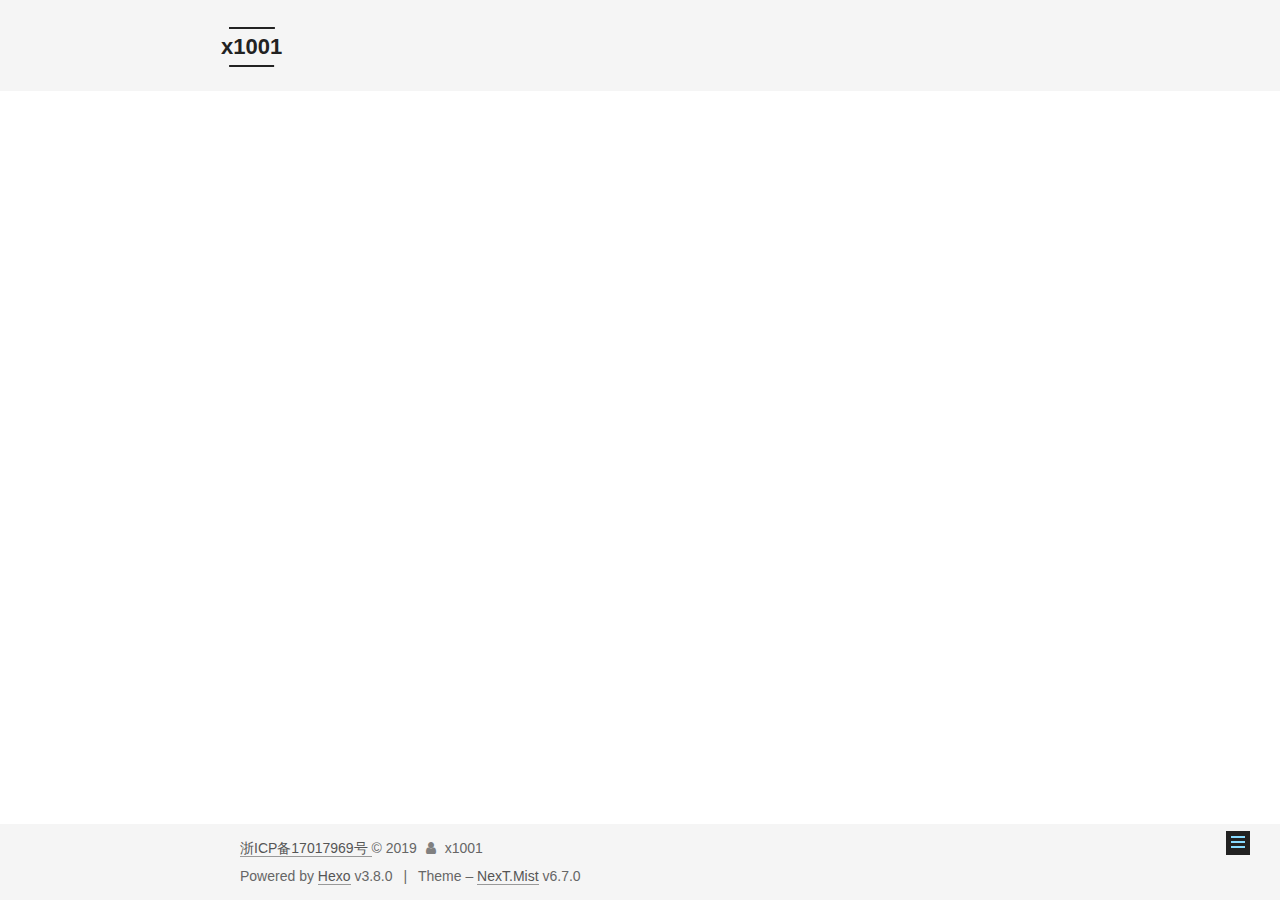
==== commit 0472e17e: "Site updated: 2019-07-17 23:01:26" ====
--- a/about/index.html
+++ b/about/index.html
@@ -92,8 +92,8 @@
 <meta name="keywords" content="sec">
 <meta property="og:type" content="website">
 <meta property="og:title" content="about">
-<meta property="og:url" content="http://www.ghostz.com.cn/about/index.html">
-<meta property="og:site_name" content="zii">
+<meta property="og:url" content="http://blog.x1001.cn/about/index.html">
+<meta property="og:site_name" content="x1001">
 <meta property="og:description" content="freedom and open world">
 <meta property="og:locale" content="default">
 <meta property="og:updated_time" content="2019-01-18T08:56:29.807Z">
@@ -106,7 +106,7 @@
 
 
 
-  <link rel="canonical" href="http://www.ghostz.com.cn/about/">
+  <link rel="canonical" href="http://blog.x1001.cn/about/">
 
 
 
@@ -116,7 +116,7 @@
   };
 </script>
 
-  <title>about | zii</title>
+  <title>about | x1001</title>
   
 
 
@@ -175,7 +175,7 @@
     <div class="custom-logo-site-title">
       <a href="/" class="brand" rel="start">
         <span class="logo-line-before"><i></i></span>
-        <span class="site-title">zii</span>
+        <span class="site-title">x1001</span>
         <span class="logo-line-after"><i></i></span>
       </a>
     </div>
@@ -418,16 +418,38 @@
         <div class="site-overview">
           <div class="site-author motion-element" itemprop="author" itemscope="" itemtype="http://schema.org/Person">
             
-              <p class="site-author-name" itemprop="name">zii</p>
+              <p class="site-author-name" itemprop="name">x1001</p>
               <p class="site-description motion-element" itemprop="description">freedom and open world</p>
           </div>
 
           
             <nav class="site-state motion-element">
               
-
-              
-
+                <div class="site-state-item site-state-posts">
+                
+                  <a href="/archives/">
+                
+                    <span class="site-state-item-count">1</span>
+                    <span class="site-state-item-name">posts</span>
+                  </a>
+                </div>
+              
+
+              
+
+              
+                
+                
+                <div class="site-state-item site-state-tags">
+                  <a href="/tags/index.html">
+                    
+                    
+                      
+                    
+                    <span class="site-state-item-count">1</span>
+                    <span class="site-state-item-name">tags</span>
+                  </a>
+                </div>
               
             </nav>
           
@@ -493,7 +515,7 @@
   <span class="with-love" id="animate">
     <i class="fa fa-user"></i>
   </span>
-  <span class="author" itemprop="copyrightHolder">zii</span>
+  <span class="author" itemprop="copyrightHolder">x1001</span>
 
   
 
--- a/css/main.css
+++ b/css/main.css
@@ -1895,7 +1895,7 @@
   width: 4px;
   height: 4px;
   border-radius: 50%;
-  background: #d1ff3b;
+  background: #bbabdb;
 }
 .links-of-blogroll {
   font-size: 13px;
